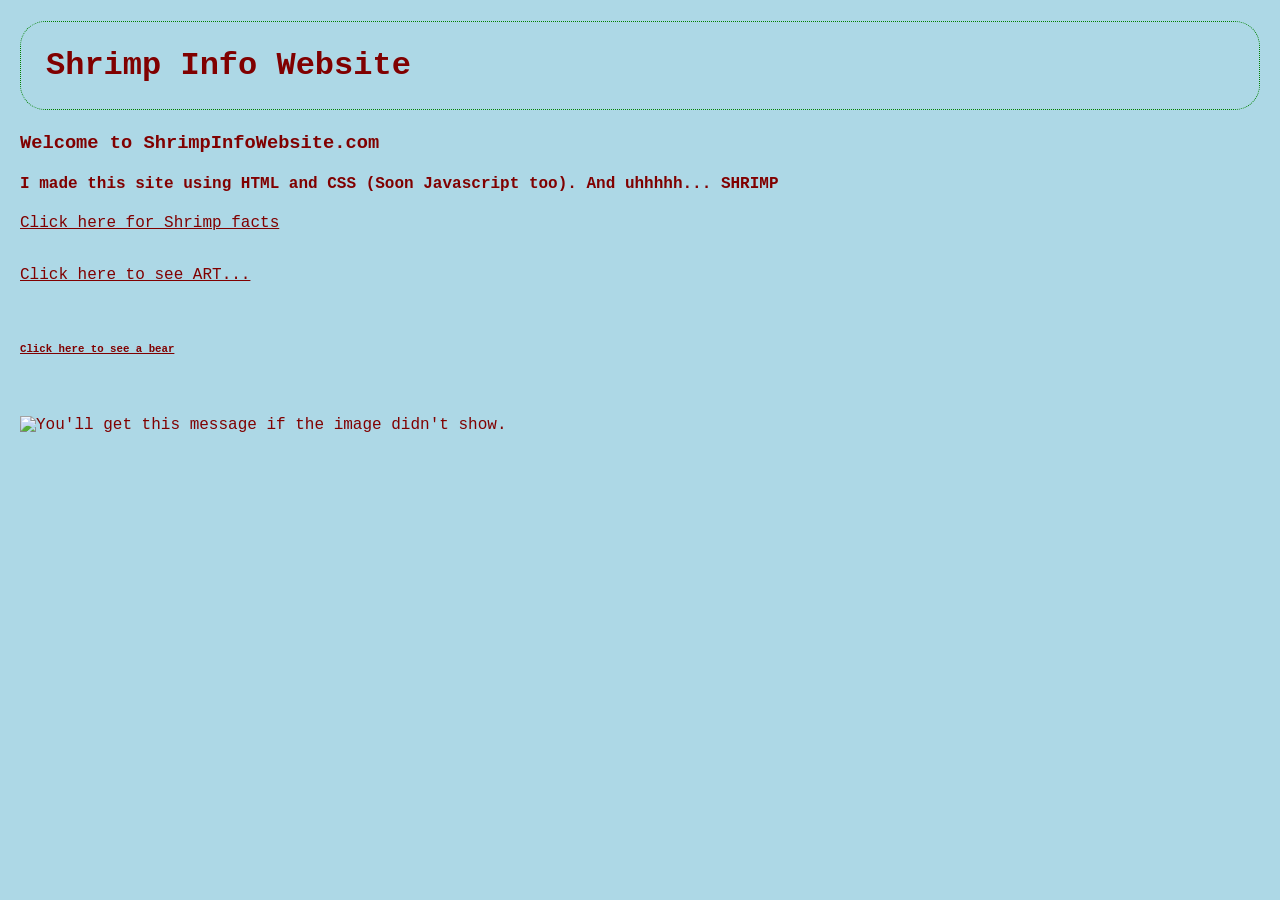
==== index.html @ 9e8c07e6 "Update index.html" ====
<!DOCTYPE html>
<html lang="en">

<head>
  <title>ShrimpInfoWebsite.com</title>
	<link
	href='styleStuff.css' rel='stylesheet'
	>
</head>

<body>
	<h1 id="WebsiteIntro">Shrimp Info Website</h1>
	<h3>
	<p>Welcome to ShrimpInfoWebsite.com</p>
	</h3>
	<h4>
	<p>I made this site using HTML and CSS (Soon Javascript too). And uhhhhh... SHRIMP</p>
	</h4>
	<a href="./Factsaboutshirmp.html">Click here for Shrimp facts</a>
	<br>
<br>
	<p><a href="./Shirmpart.html">Click here to see ART...</a></p>
	<br>
	<p><a href="./Bearvidpage.html"><h6>Click here to see a bear</h6></a></p>
	<br>
	<br>
  	<img src="https://upload.wikimedia.org/wikipedia/commons/2/27/Macrobrachium_carcinus.jpg" height="479" width="638.5" alt="You'll get this message if the image didn't show.">
</body>

</html>
---- styleStuff.css ----
* {
  font-family: "Courier New", monospace;
  color: maroon;
}
body {
  margin: 20px;
  background-color: lightblue;
}

#WebsiteIntro {
  border: 1px dotted green;
  border-radius: 25px;
  padding: 25px;
}
 
*:hover {
  color: purple !important;
}
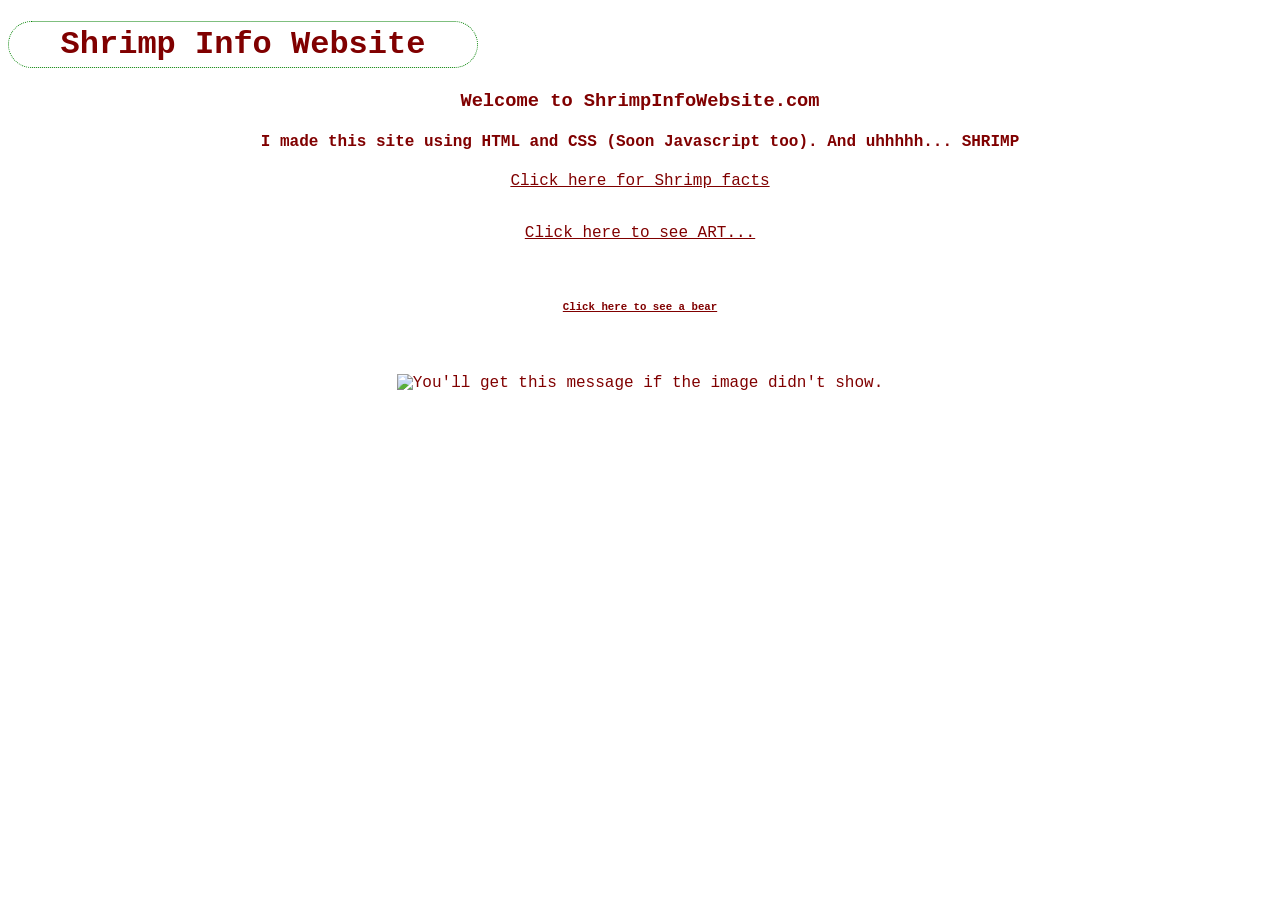
==== commit 3d3bbce7: "Update index.html" ====
--- a/index.html
+++ b/index.html
@@ -9,6 +9,7 @@
 </head>
 
 <body>
+	<div id="Indexpage">
 	<h1 id="WebsiteIntro">Shrimp Info Website</h1>
 	<h3>
 	<p>Welcome to ShrimpInfoWebsite.com</p>
@@ -25,6 +26,7 @@
 	<br>
 	<br>
   	<img src="https://upload.wikimedia.org/wikipedia/commons/2/27/Macrobrachium_carcinus.jpg" height="479" width="638.5" alt="You'll get this message if the image didn't show.">
+</div>
 </body>
 
 </html>
--- a/styleStuff.css
+++ b/styleStuff.css
@@ -3,14 +3,19 @@
   color: maroon;
 }
 body {
-  margin: 20px;
-  background-color: lightblue;
+  background-color: 0 auto: lightblue;
+}
+
+#Indexpage {
+  margin: 0 auto;
+  text-align: center;
 }
 
 #WebsiteIntro {
   border: 1px dotted green;
   border-radius: 25px;
-  padding: 25px;
+  padding: 4px;
+  width: 460px;
 }
  
 *:hover {
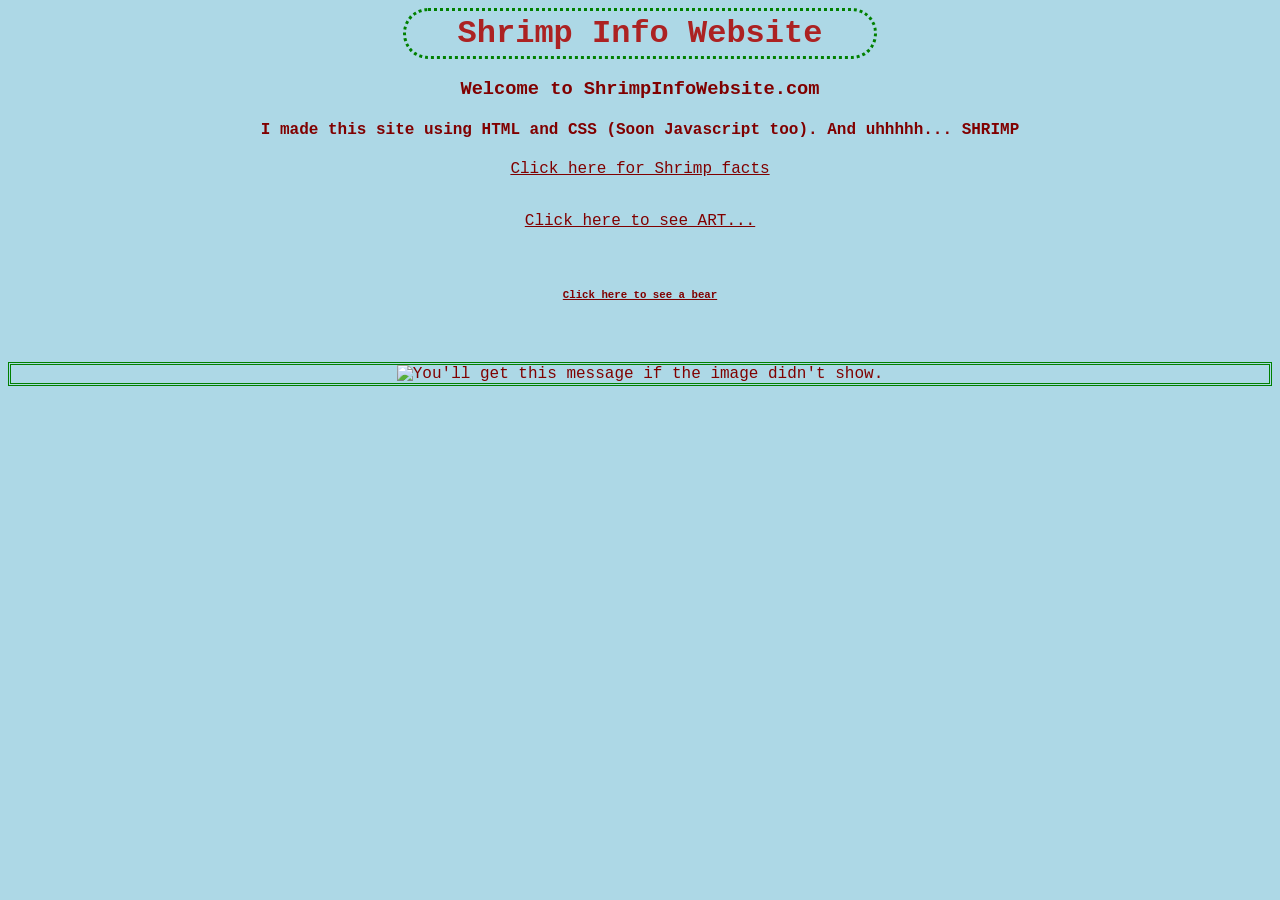
==== commit 48b157b7: "Update index.html" ====
--- a/index.html
+++ b/index.html
@@ -25,8 +25,10 @@
 	<p><a href="./Bearvidpage.html"><h6>Click here to see a bear</h6></a></p>
 	<br>
 	<br>
-  	<img src="https://upload.wikimedia.org/wikipedia/commons/2/27/Macrobrachium_carcinus.jpg" height="479" width="638.5" alt="You'll get this message if the image didn't show.">
-</div>
+		<div id="Img1">
+			<img src="https://upload.wikimedia.org/wikipedia/commons/2/27/Macrobrachium_carcinus.jpg" height="479" width="638.5" alt="You'll get this message if the image didn't show."/>
+		</div>
+		</div>
 </body>
 
 </html>
--- a/styleStuff.css
+++ b/styleStuff.css
@@ -3,7 +3,7 @@
   color: maroon;
 }
 body {
-  background-color: 0 auto: lightblue;
+  background-color: lightblue;
 }
 
 #Indexpage {
@@ -12,10 +12,16 @@
 }
 
 #WebsiteIntro {
-  border: 1px dotted green;
+  border: 3px dotted green;
   border-radius: 25px;
   padding: 4px;
   width: 460px;
+  margin: 0 auto;
+  color: #AC2222;
+}
+
+#Img1 {
+  border: 3px double green;
 }
  
 *:hover {
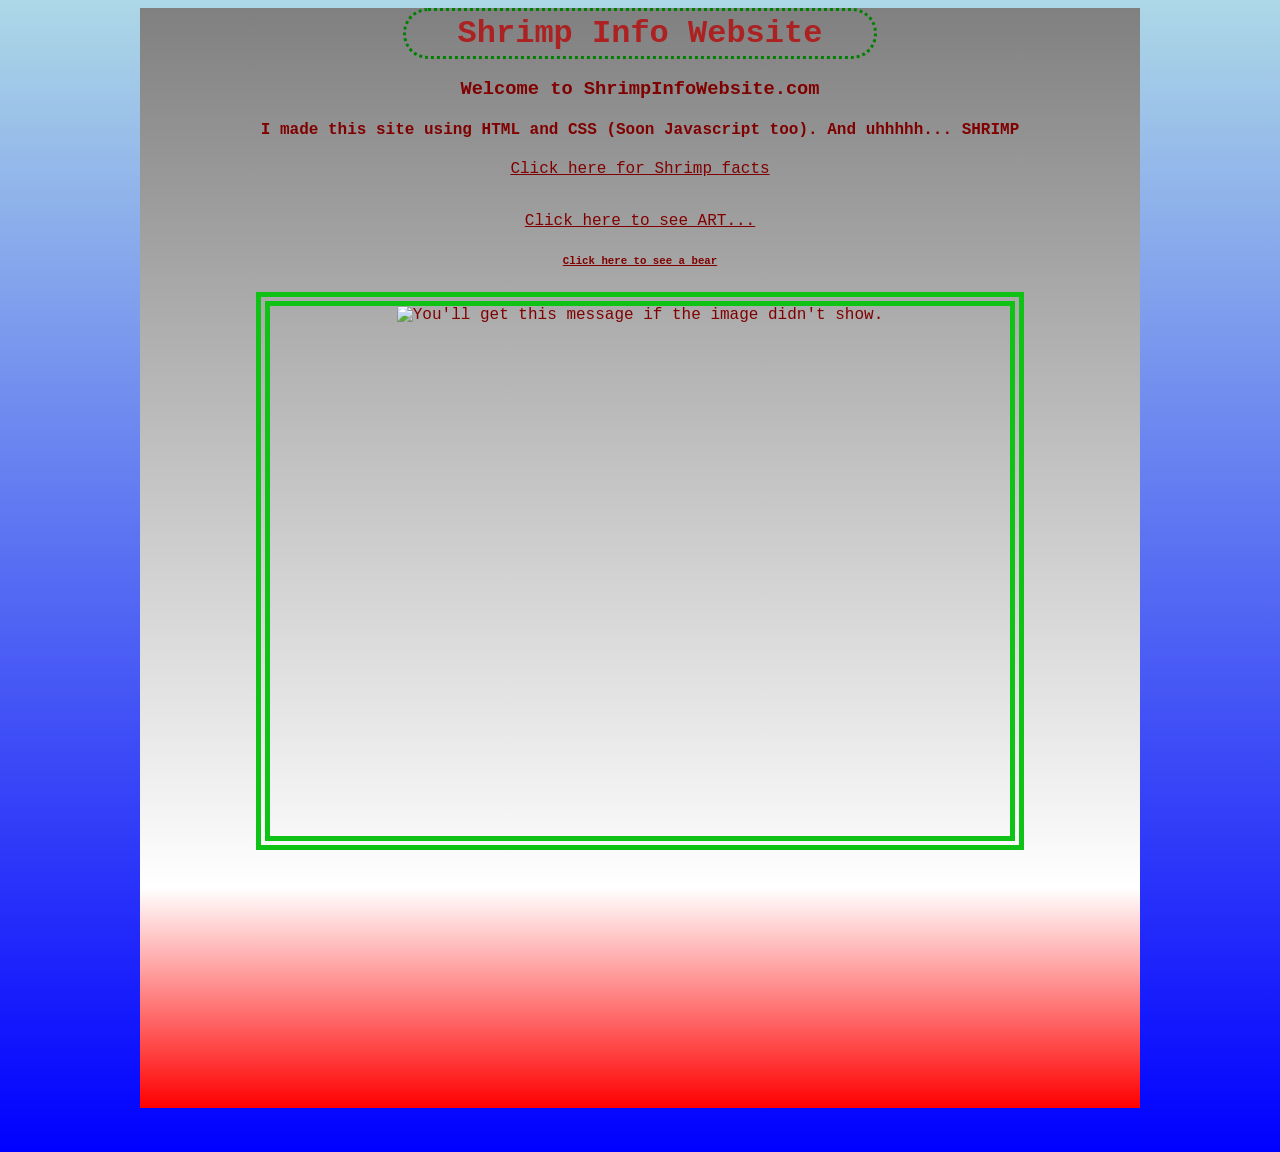
==== commit 70e49b08: "Update index.html" ====
--- a/index.html
+++ b/index.html
@@ -21,14 +21,15 @@
 	<br>
 <br>
 	<p><a href="./Shirmpart.html">Click here to see ART...</a></p>
-	<br>
+  <div class='Smalltext'>
 	<p><a href="./Bearvidpage.html"><h6>Click here to see a bear</h6></a></p>
-	<br>
-	<br>
+  </div>
 		<div id="Img1">
-			<img src="https://upload.wikimedia.org/wikipedia/commons/2/27/Macrobrachium_carcinus.jpg" height="479" width="638.5" alt="You'll get this message if the image didn't show."/>
+			<img src="https://upload.wikimedia.org/wikipedia/commons/2/27/Macrobrachium_carcinus.jpg" height="530" width="740" alt="You'll get this message if the image didn't show."/>
 		</div>
 		</div>
+    <br>
+    <br>
 </body>
 
 </html>
--- a/styleStuff.css
+++ b/styleStuff.css
@@ -3,12 +3,17 @@
   color: maroon;
 }
 body {
-  background-color: lightblue;
+  background: linear-gradient(180deg, lightblue, blue);
 }
 
 #Indexpage {
   margin: 0 auto;
   text-align: center;
+  background: linear-gradient(360deg, red 00%, white 20%, grey 100%);
+  width: 1000px;
+  height: 1100px;
+  min-width: 200px;
+  max-width: 2000px;
 }
 
 #WebsiteIntro {
@@ -21,11 +26,27 @@
 }
 
 #Img1 {
-  border: 3px double green;
+  border: 14px double #0EC316;
+  margin: 0 auto;
+  width: 740px;
+  height: 530px;
+  text-align: center;
 }
  
 *:hover {
   color: purple !important;
 }
 
+#vid1 {
+  border: 13px inset lightgreen;
+  width: 620px;
+  height: 400px;
+  margin: 0px auto;
+  text-align: center;
+}
 
+#vid1bottomtext {
+  margin: 0 auto;
+  text-align: center;
+  padding-top: 50px;
+}
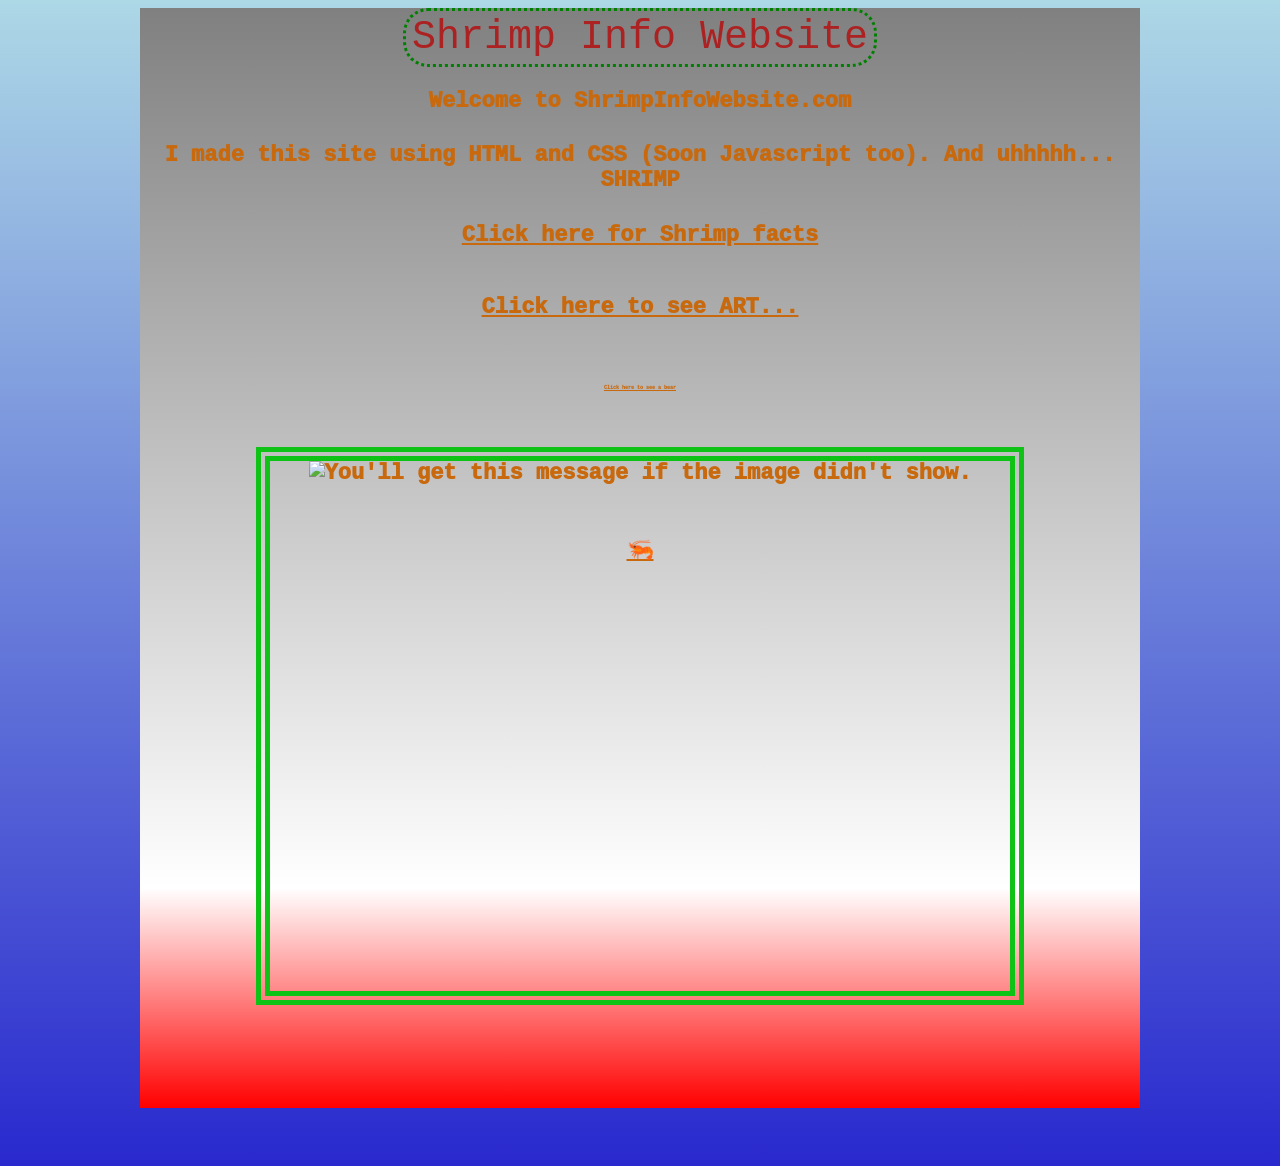
==== commit ff1447b0: "Update index.html" ====
--- a/index.html
+++ b/index.html
@@ -26,6 +26,9 @@
   </div>
 		<div id="Img1">
 			<img src="https://upload.wikimedia.org/wikipedia/commons/2/27/Macrobrachium_carcinus.jpg" height="530" width="740" alt="You'll get this message if the image didn't show."/>
+      <div id="shrimo">
+      <h6><a href="./secretshrimppage.html">🦐</a></h6>
+      </div>
 		</div>
 		</div>
     <br>
--- a/styleStuff.css
+++ b/styleStuff.css
@@ -1,10 +1,12 @@
 * {
   font-family: "Courier New", monospace;
-  color: maroon;
+  color: #c9690d;
+  font-weight: 1000;
+  font-size: 22px;
 }
 body {
-  background: linear-gradient(180deg, lightblue, blue);
-}
+  background: linear-gradient(360deg, #2929CE, lightblue);
+  }
 
 #Indexpage {
   margin: 0 auto;
@@ -23,6 +25,8 @@
   width: 460px;
   margin: 0 auto;
   color: #AC2222;
+  font-size: 40px;
+  font-weight: 480;
 }
 
 #Img1 {
@@ -50,3 +54,13 @@
   text-align: center;
   padding-top: 50px;
 }
+
+.Smalltext a {
+  font-size: 5px;
+  font-weight="2";
+}
+
+#Factpg {
+  background: linear-gradient(180deg, green, lightblue);
+  height: 1000px;
+}
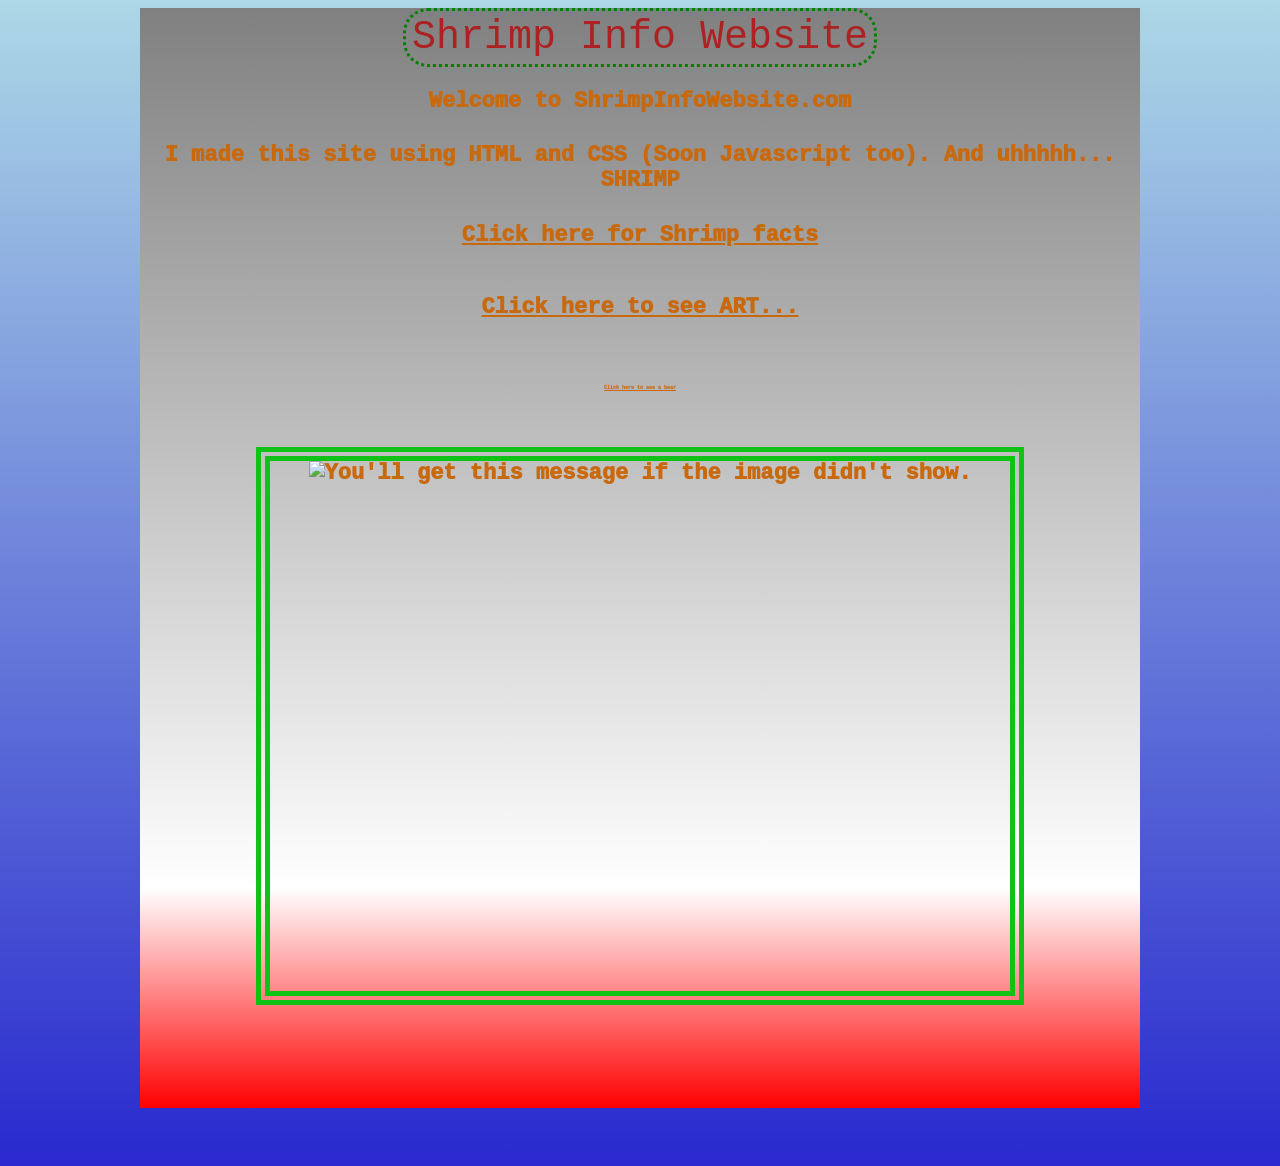
==== commit 7cc8f2fc: "Update index.html" ====
--- a/index.html
+++ b/index.html
@@ -7,7 +7,7 @@
 	href='styleStuff.css' rel='stylesheet'
 	>
 </head>
-
+ 
 <body>
 	<div id="Indexpage">
 	<h1 id="WebsiteIntro">Shrimp Info Website</h1>
--- a/styleStuff.css
+++ b/styleStuff.css
@@ -14,8 +14,7 @@
   background: linear-gradient(360deg, red 00%, white 20%, grey 100%);
   width: 1000px;
   height: 1100px;
-  min-width: 200px;
-  max-width: 2000px;
+  overflow: hidden;
 }
 
 #WebsiteIntro {
@@ -45,7 +44,7 @@
   border: 13px inset lightgreen;
   width: 620px;
   height: 400px;
-  margin: 0px auto;
+  margin: 0 auto;
   text-align: center;
 }
 
@@ -57,10 +56,17 @@
 
 .Smalltext a {
   font-size: 5px;
-  font-weight="2";
+  font-weight: 2px;
 }
 
 #Factpg {
   background: linear-gradient(180deg, green, lightblue);
   height: 1000px;
 }
+
+#shrimo {
+  position: relative;
+  bottom: 1000px;
+  left: 500px;
+  font-size: 6px;
+}
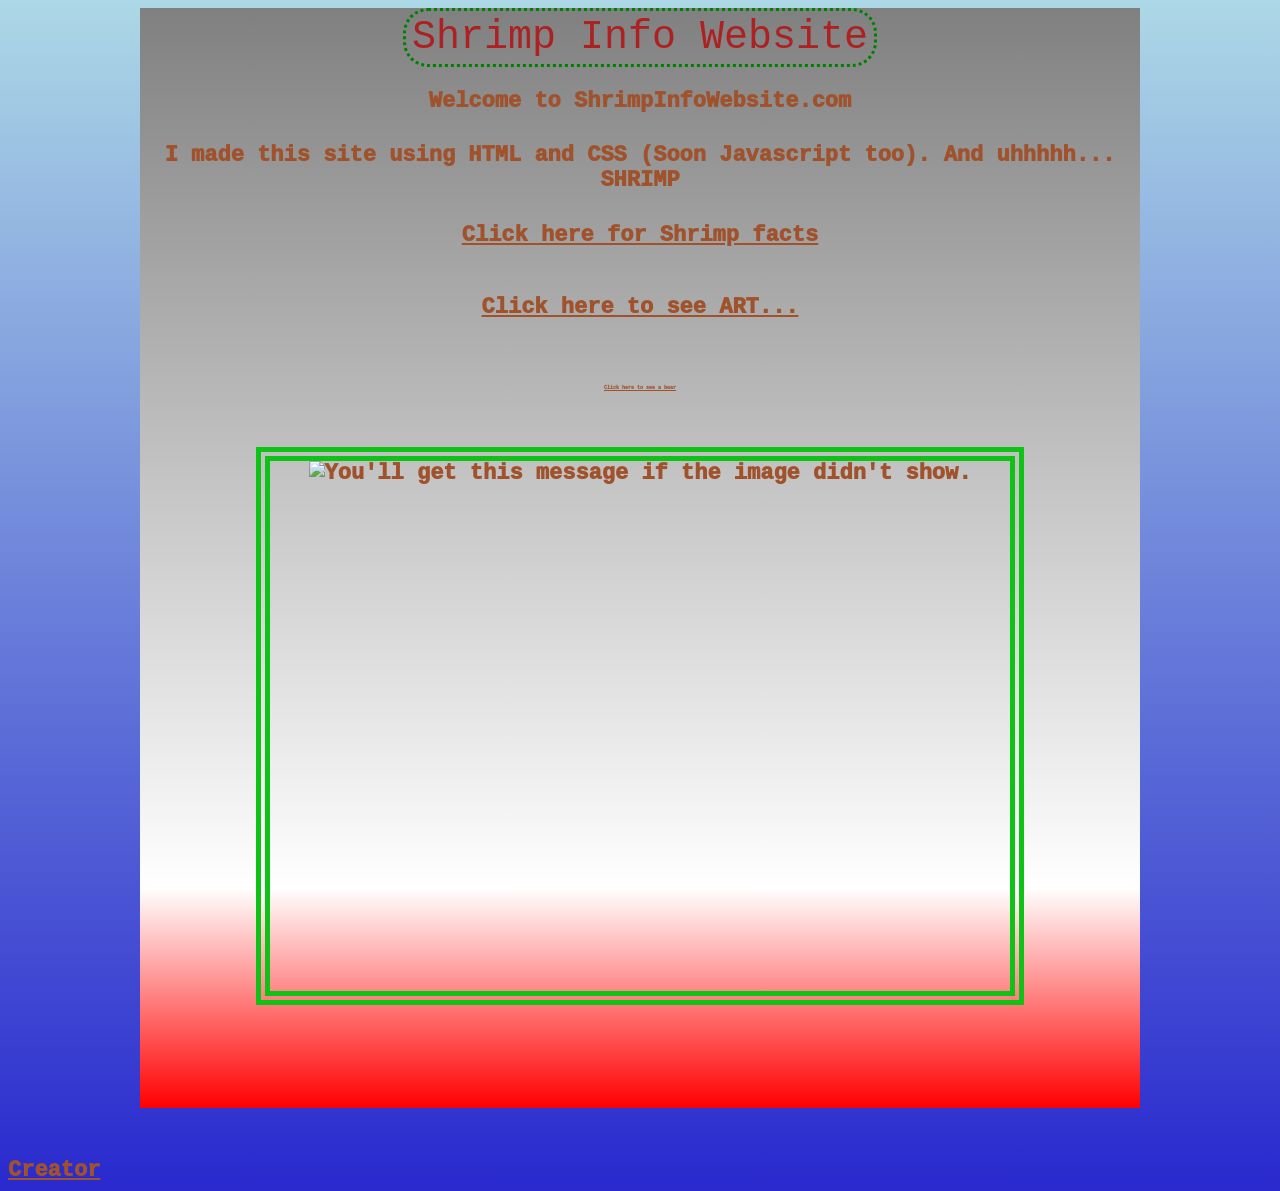
==== commit 05f23676: "Update index.html" ====
--- a/index.html
+++ b/index.html
@@ -7,7 +7,7 @@
 	href='styleStuff.css' rel='stylesheet'
 	>
 </head>
- 
+
 <body>
 	<div id="Indexpage">
 	<h1 id="WebsiteIntro">Shrimp Info Website</h1>
@@ -33,6 +33,9 @@
 		</div>
     <br>
     <br>
+    <footer>
+      <a href="./OrgN1.html">Creator</a>
+    </footer>
 </body>
 
 </html>
--- a/styleStuff.css
+++ b/styleStuff.css
@@ -1,6 +1,6 @@
 * {
   font-family: "Courier New", monospace;
-  color: #c9690d;
+  color: #A0522D;;
   font-weight: 1000;
   font-size: 22px;
 }
@@ -60,13 +60,20 @@
 }
 
 #Factpg {
-  background: linear-gradient(180deg, green, lightblue);
+  background: linear-gradient(180deg, green, rgb(160, 82, 45));
   height: 1000px;
 }
 
 #shrimo {
   position: relative;
-  bottom: 1000px;
-  left: 500px;
-  font-size: 6px;
+  bottom: 1060px;
+  left: 280px;
+  font-size: 2px;
+  opacity: 30%;
+  transform: rotate(-45deg);
 }
+
+#fishin {
+}
+body #fishin {
+  }
